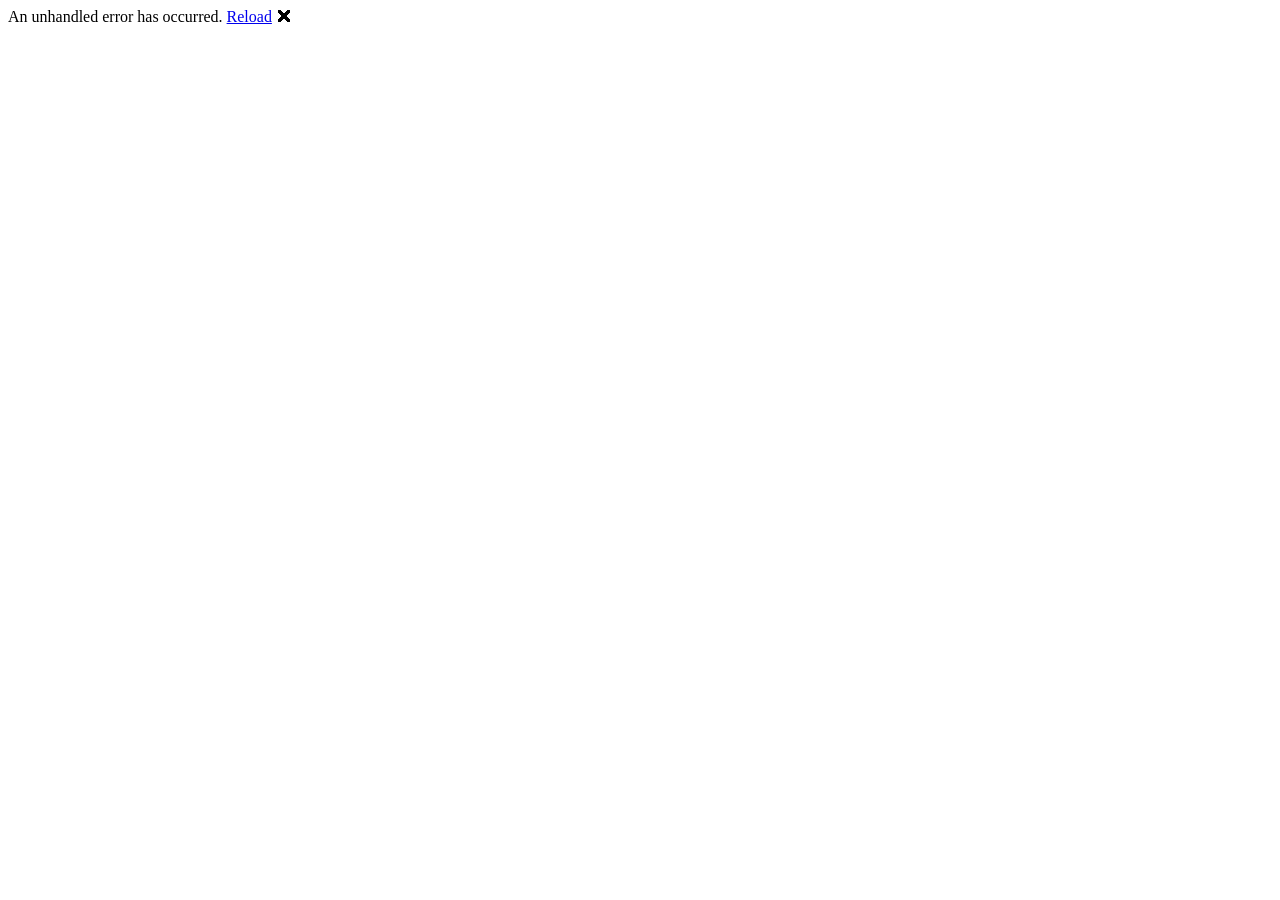
==== wwwroot/index.html @ d1bea423 "feat: scaffold static restaurant site" ====
<!DOCTYPE html>
<html lang="en">

<head>
    <meta charset="utf-8" />
    <meta name="viewport" content="width=device-width, initial-scale=1.0" />
    <title>Blistro</title>
    <meta name="description" content="Blistro is a Paris-inspired neighborhood bistro serving seasonal French plates, natural wine, and warm hospitality." />
    <meta property="og:title" content="Blistro" />
    <meta property="og:description" content="A static Paris bistro website built with Blazor WebAssembly." />
    <meta property="og:type" content="website" />
    <meta property="og:image" content="images/hero/paris-bistro.svg" />
    <base href="/" />
    <link rel="preload" id="webassembly" />
    <link rel="stylesheet" href="css/app.css" />
    <script type="importmap"></script>
</head>

<body>
    <div id="app">
        <div class="boot-loading">
            <div class="loading-skeleton loading-heading"></div>
            <div class="loading-skeleton loading-copy"></div>
            <div class="loading-skeleton loading-copy short"></div>
        </div>
    </div>

    <div id="blazor-error-ui">
        An unhandled error has occurred.
        <a href="." class="reload">Reload</a>
        <span class="dismiss">🗙</span>
    </div>
    <script src="_framework/blazor.webassembly#[.{fingerprint}].js"></script>
</body>

</html>
---- wwwroot/css/app.css ----
@import url('https://fonts.googleapis.com/css2?family=Playfair+Display:wght@600;700&family=Inter:wght@400;500;600;700&display=swap');

:root {
    --color-background: #f7f0e8;
    --color-surface: #fffaf4;
    --color-surface-strong: #f0e2d1;
    --color-text: #2c1f1a;
    --color-muted: #6d5a4d;
    --color-accent: #9e4f2e;
    --color-accent-dark: #7f3e22;
    --color-border: rgba(44, 31, 26, 0.12);
    --color-shadow: rgba(44, 31, 26, 0.08);
    --max-width: 72rem;
}

html {
    scroll-behavior: smooth;
}

* {
    box-sizing: border-box;
}

body, h1, h2, h3, p, ul, ol, figure {
    margin: 0;
}

body {
    background: var(--color-background);
    color: var(--color-text);
    font-family: 'Inter', system-ui, -apple-system, BlinkMacSystemFont, 'Segoe UI', sans-serif;
    line-height: 1.6;
}

a {
    color: inherit;
    text-decoration: none;
}

img {
    display: block;
    max-width: 100%;
}

button {
    color: inherit;
    font: inherit;
}

main {
    display: block;
}

.container {
    margin: 0 auto;
    max-width: var(--max-width);
    padding: 0 1.25rem;
}

.section {
    padding: 4.5rem 0;
}

.section-copy {
    display: grid;
    gap: 1rem;
}

.site-nav {
    background: rgba(247, 240, 232, 0.94);
    backdrop-filter: blur(10px);
    border-bottom: 1px solid var(--color-border);
    position: sticky;
    top: 0;
    z-index: 20;
}

.nav-shell {
    align-items: center;
    display: flex;
    gap: 1rem;
    justify-content: space-between;
    min-height: 4.5rem;
}

.brand {
    font-family: 'Playfair Display', Georgia, serif;
    font-size: 1.6rem;
    font-weight: 700;
}

.nav-toggle {
    background: transparent;
    border: 1px solid var(--color-border);
    border-radius: 999px;
    display: inline-flex;
    flex-direction: column;
    gap: 0.25rem;
    padding: 0.75rem;
}

.nav-toggle span {
    background: currentColor;
    border-radius: 999px;
    display: block;
    height: 2px;
    width: 1.1rem;
}

.nav-links {
    background: var(--color-surface);
    border: 1px solid var(--color-border);
    border-radius: 1rem;
    box-shadow: 0 1rem 2rem var(--color-shadow);
    display: none;
    flex-direction: column;
    left: 1.25rem;
    padding: 0.75rem;
    position: absolute;
    right: 1.25rem;
    top: calc(100% - 0.5rem);
}

.nav-links.open {
    display: flex;
}

.nav-links a {
    border-radius: 0.75rem;
    font-weight: 500;
    padding: 0.75rem 1rem;
}

.nav-links a:hover,
.nav-links a:focus-visible,
.cta:hover,
.cta:focus-visible,
.social-links a:hover,
.social-links a:focus-visible {
    background: var(--color-surface-strong);
    outline: none;
}

.hero-section {
    padding-top: 3rem;
}

.hero-layout,
.about-layout,
.contact-layout {
    display: grid;
    gap: 2rem;
}

.eyebrow {
    color: var(--color-accent);
    font-size: 0.9rem;
    font-weight: 700;
    letter-spacing: 0.18em;
    text-transform: uppercase;
}

.hero-copy h1,
.section-title,
.about-copy h2,
.contact-panel h2,
.hours-panel h2,
.not-found h1 {
    font-family: 'Playfair Display', Georgia, serif;
    line-height: 1.1;
}

.hero-copy h1 {
    font-size: clamp(2.8rem, 8vw, 5rem);
    margin-top: 0.75rem;
}

.hero-copy .lead,
.about-copy p,
.contact-panel p,
.menu-item p,
.gallery-card figcaption,
.hours-table,
address {
    color: var(--color-muted);
}

.hero-actions {
    display: flex;
    flex-wrap: wrap;
    gap: 0.75rem;
    margin-top: 1.75rem;
}

.cta {
    background: var(--color-text);
    border-radius: 999px;
    color: #fffaf4;
    display: inline-flex;
    font-weight: 600;
    padding: 0.9rem 1.35rem;
}

.cta.secondary {
    background: var(--color-accent);
}

.hero-media img,
.about-media img {
    border-radius: 1.5rem;
    box-shadow: 0 1.2rem 2.4rem var(--color-shadow);
    object-fit: cover;
    width: 100%;
}

.menu-grid {
    display: grid;
    gap: 1.5rem;
    margin-top: 2rem;
}

.menu-category,
.contact-panel,
.hours-panel {
    background: var(--color-surface);
    border: 1px solid var(--color-border);
    border-radius: 1.5rem;
    box-shadow: 0 1rem 2rem var(--color-shadow);
    padding: 1.5rem;
}

.menu-category h3 {
    margin-bottom: 1.25rem;
}

.menu-items {
    display: grid;
    gap: 1rem;
}

.menu-item {
    border-top: 1px solid var(--color-border);
    display: grid;
    gap: 1rem;
    padding-top: 1rem;
}

.menu-item:first-child {
    border-top: 0;
    padding-top: 0;
}

.menu-item header {
    align-items: baseline;
    display: flex;
    gap: 1rem;
    justify-content: space-between;
}

.menu-item-image {
    aspect-ratio: 4 / 3;
    border-radius: 1rem;
    object-fit: cover;
    width: 100%;
}

.badge-row {
    display: flex;
    flex-wrap: wrap;
    gap: 0.5rem;
    margin-top: 0.75rem;
}

.badge {
    background: var(--color-surface-strong);
    border-radius: 999px;
    color: var(--color-text);
    font-size: 0.85rem;
    padding: 0.35rem 0.75rem;
}

.badge.allergen {
    background: rgba(158, 79, 46, 0.15);
}

.gallery-grid {
    display: grid;
    gap: 1rem;
    grid-template-columns: repeat(auto-fill, minmax(250px, 1fr));
    margin-top: 2rem;
}

.gallery-card {
    background: var(--color-surface);
    border-radius: 1.25rem;
    overflow: hidden;
    box-shadow: 0 1rem 2rem var(--color-shadow);
}

.gallery-card img {
    aspect-ratio: 4 / 3;
    object-fit: cover;
    width: 100%;
}

.gallery-card figcaption {
    padding: 1rem;
}

.about-copy {
    display: grid;
    gap: 1rem;
}

.about-copy p {
    white-space: pre-line;
}

.contact-layout {
    align-items: start;
}

.contact-panel {
    display: grid;
    gap: 1rem;
}

address {
    font-style: normal;
}

.hours-table {
    width: 100%;
}

.hours-table table {
    border-collapse: collapse;
    width: 100%;
}

.hours-table th,
.hours-table td {
    border-bottom: 1px solid var(--color-border);
    padding: 0.65rem 0;
    text-align: left;
}

.hours-table tr:last-child th,
.hours-table tr:last-child td {
    border-bottom: 0;
}

.social-links {
    display: flex;
    flex-wrap: wrap;
    gap: 0.75rem;
    list-style: none;
    padding: 0;
}

.social-links a {
    background: var(--color-surface-strong);
    border-radius: 999px;
    display: inline-flex;
    padding: 0.6rem 0.95rem;
}

.loading-section,
.boot-loading {
    padding: 4.5rem 1.25rem;
}

.loading-grid {
    display: grid;
    gap: 1rem;
}

.loading-skeleton {
    animation: shimmer 1.4s infinite linear;
    background: linear-gradient(90deg, rgba(240, 226, 209, 0.5) 25%, rgba(255, 250, 244, 0.95) 50%, rgba(240, 226, 209, 0.5) 75%);
    background-size: 200% 100%;
    border-radius: 1rem;
}

.loading-heading {
    height: 2.75rem;
    max-width: 18rem;
}

.loading-copy {
    height: 1rem;
    margin-top: 1rem;
    max-width: 40rem;
}

.loading-copy.short {
    max-width: 24rem;
}

.loading-card {
    height: 12rem;
    margin-top: 1rem;
}

.loading-tile {
    height: 12rem;
}

#blazor-error-ui {
    background: lightyellow;
    bottom: 0;
    box-shadow: 0 -1px 2px rgba(0, 0, 0, 0.2);
    display: none;
    left: 0;
    padding: 0.6rem 1.25rem 0.7rem;
    position: fixed;
    width: 100%;
    z-index: 1000;
}

#blazor-error-ui .dismiss {
    cursor: pointer;
    position: absolute;
    right: 0.75rem;
    top: 0.5rem;
}

@keyframes shimmer {
    0% {
        background-position: 200% 0;
    }

    100% {
        background-position: -200% 0;
    }
}

@media (min-width: 768px) {
    .nav-toggle {
        display: none;
    }

    .nav-links {
        background: transparent;
        border: 0;
        border-radius: 0;
        box-shadow: none;
        display: flex;
        flex-direction: row;
        padding: 0;
        position: static;
    }

    .hero-layout,
    .about-layout,
    .contact-layout {
        grid-template-columns: repeat(2, minmax(0, 1fr));
    }

    .menu-grid {
        grid-template-columns: repeat(2, minmax(0, 1fr));
    }

    .menu-item {
        grid-template-columns: 7rem minmax(0, 1fr);
    }

    .loading-grid {
        grid-template-columns: repeat(3, minmax(0, 1fr));
    }
}
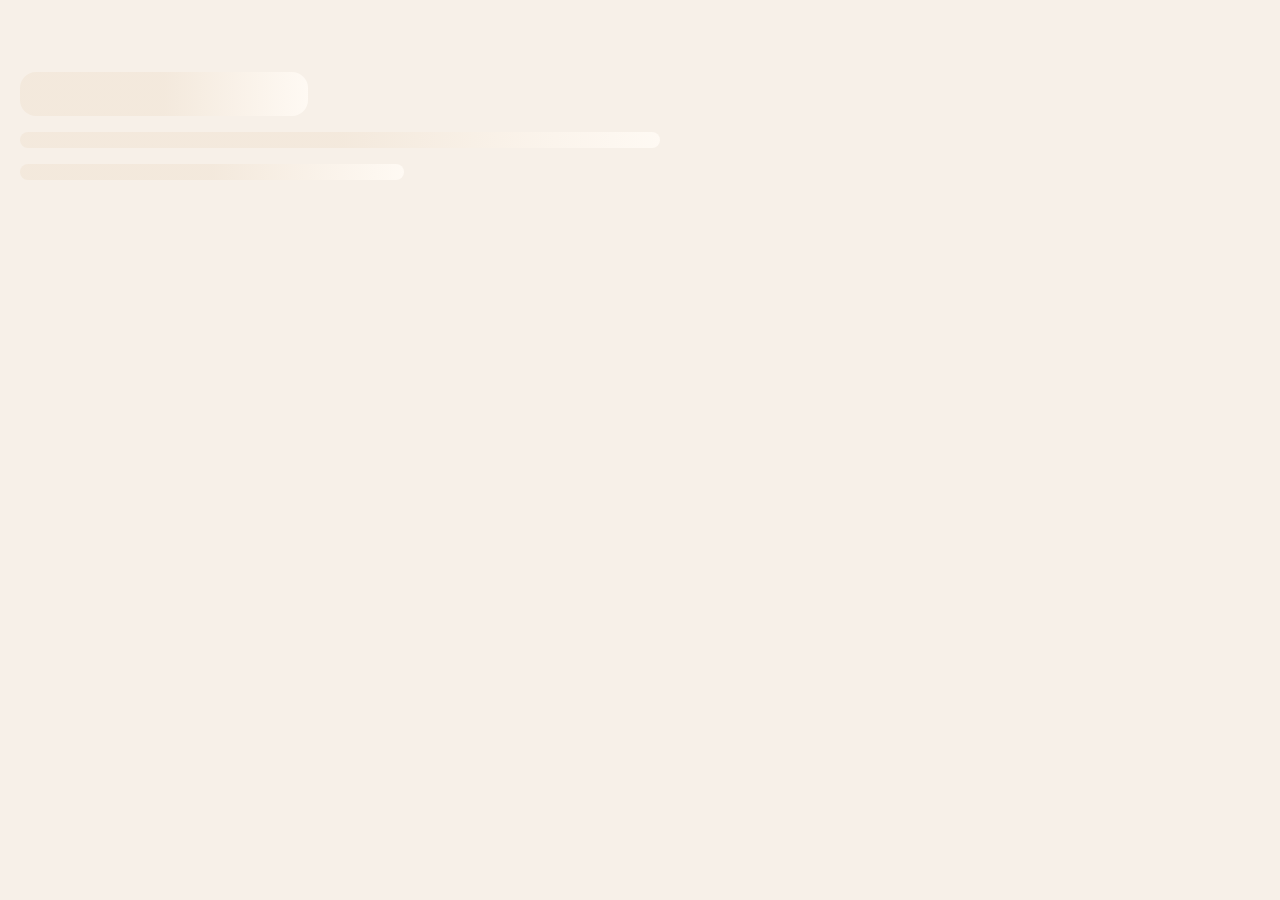
==== commit 073c908e: "Styles" ====
--- a/wwwroot/index.html
+++ b/wwwroot/index.html
@@ -11,6 +11,9 @@
     <meta property="og:type" content="website" />
     <meta property="og:image" content="images/hero/paris-bistro.svg" />
     <base href="/" />
+    <link rel="preconnect" href="https://fonts.googleapis.com" />
+    <link rel="preconnect" href="https://fonts.gstatic.com" crossorigin />
+    <link rel="stylesheet" href="https://fonts.googleapis.com/css2?family=Inter:wght@400;500;600;700;800&display=swap" />
     <link rel="preload" id="webassembly" />
     <link rel="stylesheet" href="css/app.css" />
     <script type="importmap"></script>
--- a/wwwroot/css/app.css
+++ b/wwwroot/css/app.css
@@ -1,16 +1,14 @@
-@import url('https://fonts.googleapis.com/css2?family=Playfair+Display:wght@600;700&family=Inter:wght@400;500;600;700&display=swap');
-
 :root {
-    --color-background: #f7f0e8;
-    --color-surface: #fffaf4;
-    --color-surface-strong: #f0e2d1;
-    --color-text: #2c1f1a;
-    --color-muted: #6d5a4d;
-    --color-accent: #9e4f2e;
-    --color-accent-dark: #7f3e22;
-    --color-border: rgba(44, 31, 26, 0.12);
-    --color-shadow: rgba(44, 31, 26, 0.08);
-    --max-width: 72rem;
+    --color-background: #ffffff;
+    --color-surface: #ffffff;
+    --color-surface-strong: #f4f4f4;
+    --color-text: #111111;
+    --color-muted: #6b6b6b;
+    --color-accent: #ff3b1d;
+    --color-accent-dark: #d62c12;
+    --color-border: #e6e6e6;
+    --color-shadow: rgba(17, 17, 17, 0.06);
+    --max-width: 75rem;
 }
 
 html {
@@ -30,6 +28,7 @@
     color: var(--color-text);
     font-family: 'Inter', system-ui, -apple-system, BlinkMacSystemFont, 'Segoe UI', sans-serif;
     line-height: 1.6;
+    -webkit-font-smoothing: antialiased;
 }
 
 a {
@@ -54,21 +53,22 @@
 .container {
     margin: 0 auto;
     max-width: var(--max-width);
-    padding: 0 1.25rem;
+    padding: 0 2rem;
 }
 
 .section {
-    padding: 4.5rem 0;
+    padding: 6rem 0;
+    border-top: 1px solid var(--color-border);
 }
 
 .section-copy {
     display: grid;
-    gap: 1rem;
+    gap: 1.25rem;
 }
 
 .site-nav {
-    background: rgba(247, 240, 232, 0.94);
-    backdrop-filter: blur(10px);
+    background: rgba(255, 255, 255, 0.85);
+    backdrop-filter: blur(12px);
     border-bottom: 1px solid var(--color-border);
     position: sticky;
     top: 0;
@@ -84,15 +84,15 @@
 }
 
 .brand {
-    font-family: 'Playfair Display', Georgia, serif;
-    font-size: 1.6rem;
-    font-weight: 700;
+    font-size: 1.25rem;
+    font-weight: 800;
+    letter-spacing: -0.02em;
+    text-transform: uppercase;
 }
 
 .nav-toggle {
     background: transparent;
     border: 1px solid var(--color-border);
-    border-radius: 999px;
     display: inline-flex;
     flex-direction: column;
     gap: 0.25rem;
@@ -101,7 +101,6 @@
 
 .nav-toggle span {
     background: currentColor;
-    border-radius: 999px;
     display: block;
     height: 2px;
     width: 1.1rem;
@@ -110,15 +109,13 @@
 .nav-links {
     background: var(--color-surface);
     border: 1px solid var(--color-border);
-    border-radius: 1rem;
-    box-shadow: 0 1rem 2rem var(--color-shadow);
     display: none;
     flex-direction: column;
-    left: 1.25rem;
-    padding: 0.75rem;
+    left: 2rem;
+    padding: 0.5rem;
     position: absolute;
-    right: 1.25rem;
-    top: calc(100% - 0.5rem);
+    right: 2rem;
+    top: calc(100% + 1px);
 }
 
 .nav-links.open {
@@ -126,37 +123,44 @@
 }
 
 .nav-links a {
-    border-radius: 0.75rem;
-    font-weight: 500;
+    font-size: 0.9rem;
+    font-weight: 600;
+    letter-spacing: 0.02em;
     padding: 0.75rem 1rem;
+    text-transform: uppercase;
 }
 
 .nav-links a:hover,
 .nav-links a:focus-visible,
-.cta:hover,
-.cta:focus-visible,
 .social-links a:hover,
 .social-links a:focus-visible {
+    color: var(--color-accent);
     background: var(--color-surface-strong);
     outline: none;
 }
 
+.cta:hover,
+.cta:focus-visible {
+    outline: none;
+}
+
 .hero-section {
-    padding-top: 3rem;
+    padding-top: 5rem;
+    border-top: 0;
 }
 
 .hero-layout,
 .about-layout,
 .contact-layout {
     display: grid;
-    gap: 2rem;
+    gap: 3rem;
 }
 
 .eyebrow {
     color: var(--color-accent);
-    font-size: 0.9rem;
+    font-size: 0.8rem;
     font-weight: 700;
-    letter-spacing: 0.18em;
+    letter-spacing: 0.25em;
     text-transform: uppercase;
 }
 
@@ -166,13 +170,18 @@
 .contact-panel h2,
 .hours-panel h2,
 .not-found h1 {
-    font-family: 'Playfair Display', Georgia, serif;
-    line-height: 1.1;
+    font-weight: 800;
+    letter-spacing: -0.03em;
+    line-height: 1.05;
+}
+
+.section-title {
+    font-size: clamp(2rem, 5vw, 3rem);
 }
 
 .hero-copy h1 {
-    font-size: clamp(2.8rem, 8vw, 5rem);
-    margin-top: 0.75rem;
+    font-size: clamp(3rem, 9vw, 6rem);
+    margin-top: 1rem;
 }
 
 .hero-copy .lead,
@@ -185,64 +194,90 @@
     color: var(--color-muted);
 }
 
+.hero-copy .lead {
+    font-size: 1.15rem;
+    margin-top: 1.5rem;
+    max-width: 34rem;
+}
+
 .hero-actions {
     display: flex;
     flex-wrap: wrap;
-    gap: 0.75rem;
-    margin-top: 1.75rem;
+    gap: 1rem;
+    margin-top: 2.5rem;
 }
 
 .cta {
     background: var(--color-text);
-    border-radius: 999px;
-    color: #fffaf4;
+    color: #ffffff;
     display: inline-flex;
+    font-size: 0.9rem;
     font-weight: 600;
-    padding: 0.9rem 1.35rem;
+    letter-spacing: 0.03em;
+    padding: 1rem 2rem;
+    text-transform: uppercase;
+    transition: background 0.15s ease, color 0.15s ease;
+}
+
+.cta:hover,
+.cta:focus-visible {
+    background: var(--color-accent);
 }
 
 .cta.secondary {
-    background: var(--color-accent);
+    background: transparent;
+    border: 1px solid var(--color-text);
+    color: var(--color-text);
+}
+
+.cta.secondary:hover,
+.cta.secondary:focus-visible {
+    background: var(--color-text);
+    color: #ffffff;
 }
 
 .hero-media img,
 .about-media img {
-    border-radius: 1.5rem;
-    box-shadow: 0 1.2rem 2.4rem var(--color-shadow);
     object-fit: cover;
     width: 100%;
 }
 
 .menu-grid {
     display: grid;
-    gap: 1.5rem;
-    margin-top: 2rem;
+    gap: 0;
+    margin-top: 3rem;
+    border-top: 1px solid var(--color-border);
 }
 
 .menu-category,
 .contact-panel,
 .hours-panel {
     background: var(--color-surface);
-    border: 1px solid var(--color-border);
-    border-radius: 1.5rem;
-    box-shadow: 0 1rem 2rem var(--color-shadow);
-    padding: 1.5rem;
+    padding: 2rem 0;
+}
+
+.menu-category {
+    border-bottom: 1px solid var(--color-border);
 }
 
 .menu-category h3 {
-    margin-bottom: 1.25rem;
+    font-size: 0.9rem;
+    font-weight: 700;
+    letter-spacing: 0.15em;
+    margin-bottom: 1.75rem;
+    text-transform: uppercase;
 }
 
 .menu-items {
     display: grid;
+    gap: 1.5rem;
+}
+
+.menu-item {
+    display: grid;
     gap: 1rem;
-}
-
-.menu-item {
+    padding-top: 1.5rem;
     border-top: 1px solid var(--color-border);
-    display: grid;
-    gap: 1rem;
-    padding-top: 1rem;
 }
 
 .menu-item:first-child {
@@ -257,9 +292,12 @@
     justify-content: space-between;
 }
 
+.menu-item header h4 {
+    font-weight: 700;
+}
+
 .menu-item-image {
     aspect-ratio: 4 / 3;
-    border-radius: 1rem;
     object-fit: cover;
     width: 100%;
 }
@@ -272,44 +310,55 @@
 }
 
 .badge {
-    background: var(--color-surface-strong);
-    border-radius: 999px;
-    color: var(--color-text);
-    font-size: 0.85rem;
-    padding: 0.35rem 0.75rem;
+    background: transparent;
+    border: 1px solid var(--color-border);
+    color: var(--color-muted);
+    font-size: 0.75rem;
+    letter-spacing: 0.04em;
+    padding: 0.3rem 0.7rem;
+    text-transform: uppercase;
 }
 
 .badge.allergen {
-    background: rgba(158, 79, 46, 0.15);
+    border-color: var(--color-accent);
+    color: var(--color-accent);
 }
 
 .gallery-grid {
     display: grid;
-    gap: 1rem;
-    grid-template-columns: repeat(auto-fill, minmax(250px, 1fr));
-    margin-top: 2rem;
+    gap: 1px;
+    background: var(--color-border);
+    grid-template-columns: repeat(auto-fill, minmax(260px, 1fr));
+    margin-top: 3rem;
+    border: 1px solid var(--color-border);
 }
 
 .gallery-card {
     background: var(--color-surface);
-    border-radius: 1.25rem;
     overflow: hidden;
-    box-shadow: 0 1rem 2rem var(--color-shadow);
 }
 
 .gallery-card img {
     aspect-ratio: 4 / 3;
     object-fit: cover;
     width: 100%;
+    transition: transform 0.3s ease;
+}
+
+.gallery-card:hover img {
+    transform: scale(1.04);
 }
 
 .gallery-card figcaption {
+    font-size: 0.85rem;
+    letter-spacing: 0.04em;
     padding: 1rem;
+    text-transform: uppercase;
 }
 
 .about-copy {
     display: grid;
-    gap: 1rem;
+    gap: 1.25rem;
 }
 
 .about-copy p {
@@ -322,7 +371,7 @@
 
 .contact-panel {
     display: grid;
-    gap: 1rem;
+    gap: 1.25rem;
 }
 
 address {
@@ -341,7 +390,7 @@
 .hours-table th,
 .hours-table td {
     border-bottom: 1px solid var(--color-border);
-    padding: 0.65rem 0;
+    padding: 0.75rem 0;
     text-align: left;
 }
 
@@ -359,15 +408,18 @@
 }
 
 .social-links a {
-    background: var(--color-surface-strong);
-    border-radius: 999px;
+    background: transparent;
+    border: 1px solid var(--color-border);
     display: inline-flex;
-    padding: 0.6rem 0.95rem;
+    font-size: 0.8rem;
+    letter-spacing: 0.04em;
+    padding: 0.6rem 1rem;
+    text-transform: uppercase;
 }
 
 .loading-section,
 .boot-loading {
-    padding: 4.5rem 1.25rem;
+    padding: 6rem 2rem;
 }
 
 .loading-grid {
@@ -377,9 +429,8 @@
 
 .loading-skeleton {
     animation: shimmer 1.4s infinite linear;
-    background: linear-gradient(90deg, rgba(240, 226, 209, 0.5) 25%, rgba(255, 250, 244, 0.95) 50%, rgba(240, 226, 209, 0.5) 75%);
+    background: linear-gradient(90deg, #f4f4f4 25%, #ffffff 50%, #f4f4f4 75%);
     background-size: 200% 100%;
-    border-radius: 1rem;
 }
 
 .loading-heading {
@@ -443,10 +494,9 @@
     .nav-links {
         background: transparent;
         border: 0;
-        border-radius: 0;
-        box-shadow: none;
         display: flex;
         flex-direction: row;
+        gap: 0.5rem;
         padding: 0;
         position: static;
     }
@@ -461,6 +511,12 @@
         grid-template-columns: repeat(2, minmax(0, 1fr));
     }
 
+    .menu-category {
+        padding: 2rem;
+        border-bottom: 0;
+        border-right: 1px solid var(--color-border);
+    }
+
     .menu-item {
         grid-template-columns: 7rem minmax(0, 1fr);
     }
